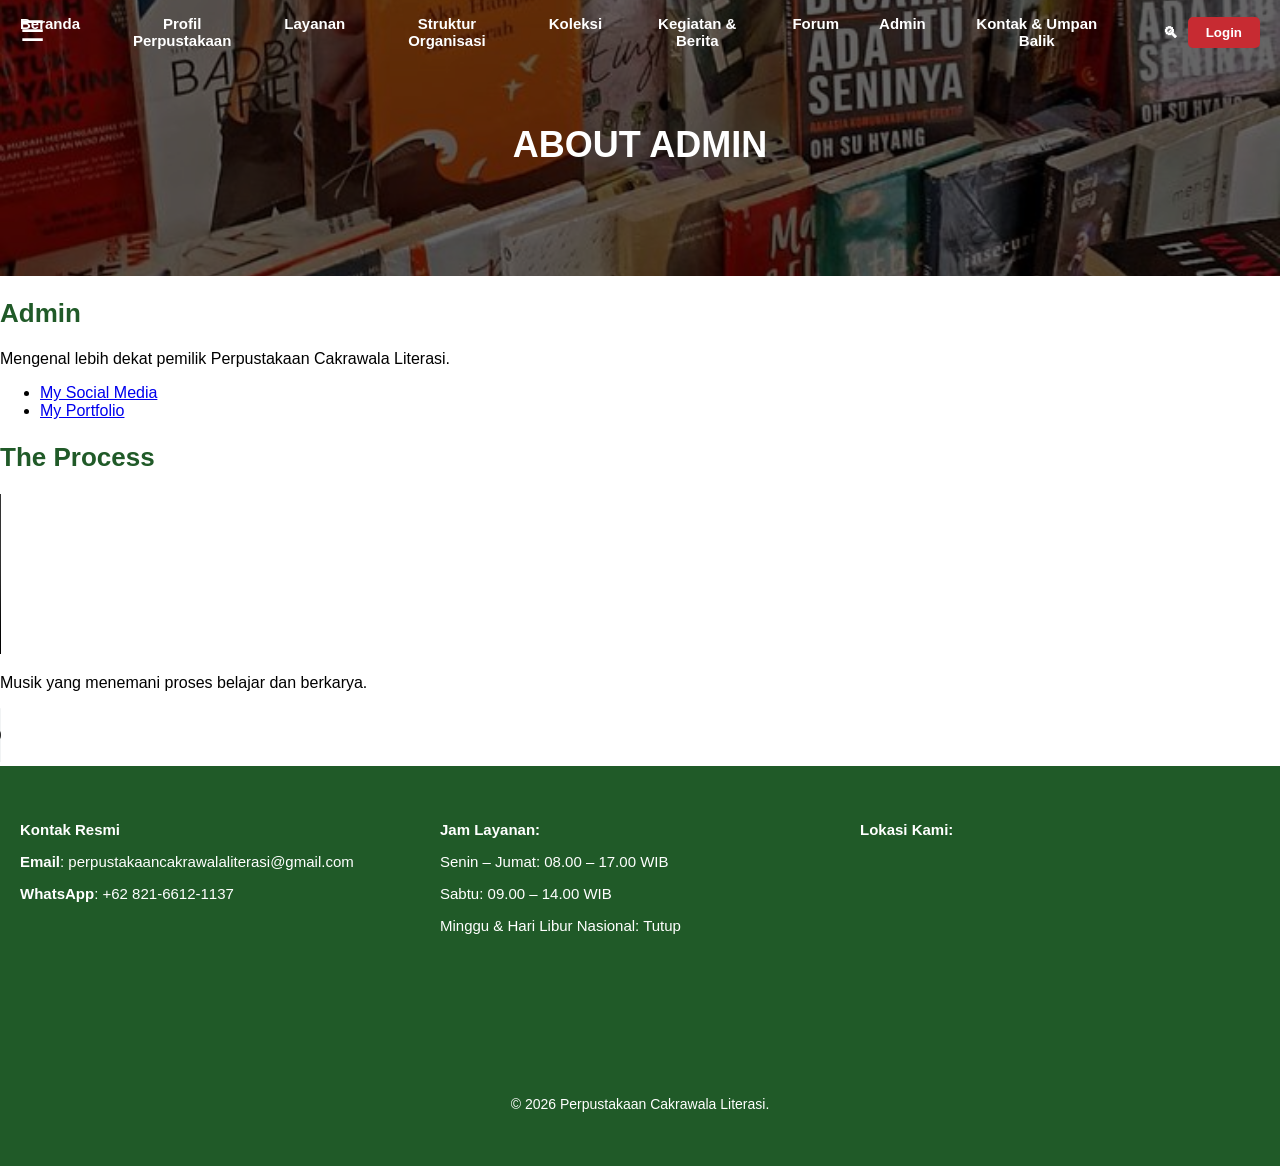
==== admin.html @ 95b51d60 "Update admin.html" ====
<!DOCTYPE html>
<html>
<head>
<meta charset="UTF-8">
<title>Perpustakaan Cakrawala Literasi</title>
<link rel="stylesheet" type="text/css" href="exl.css">
<meta name="viewport" content="width=device-width, initial-scale=1.0">
</head>
<body>
<!-- HAMBURGER BUTTON -->
<div class="menu-toggle" onclick="toggleMenu()">☰</div>
    
<!-- SIDE NAV -->
<div class="side-nav" id="sideNav">
    <a href="beranda.html">Beranda</a>
    <a href="profil.html">Profil</a>
    <a href="layanan.html">Layanan</a>
    <a href="struktur.html">Struktur Organisasi</a>
    <a href="koleksi.html">Koleksi</a>
    <a href="kegiatan.html">Kegiatan & Berita</a>
    <a href="forum.html">Forum</a>
    <a href="admin.html">Admin</a>
    <a href="kontak.html">Kontak & Umpan Balik</a>
    <a onclick="handleLogin()" id="loginText">Login</a>
</div>

<div class="content">

<header class="hero-banner">
    <nav class="top-nav">
    <div class="nav-left">
        <a href="beranda.html">Beranda</a>
        <a href="profil.html">Profil Perpustakaan</a>
        <a href="layanan.html">Layanan</a>
        <a href="struktur.html">Struktur Organisasi</a>
        <a href="koleksi.html">Koleksi</a>
        <a href="kegiatan.html">Kegiatan & Berita</a>
        <a href="forum.html">Forum</a>
        <a href="admin.html">Admin</a>
        <a href="kontak.html">Kontak & Umpan Balik</a>
        
        <div class="search-wrapper">
            <a href="javascript:void(0)" class="search-icon" onclick="toggleSearch()">🔍︎</a>
            <div class="search-box" id="searchBox">
                <input type="text" placeholder="Cari Buku">
            </div>
        </div>
    </div>

    <div class="nav-right">
        <span id="userDisplay" style="margin-right:10px; font-weight:bold; color:white;"></span>
       <button class="login-btn" onclick="handleLogin()" id="loginNav">Login</button>
    </div>
        
    </nav>

  <h1>ABOUT ADMIN</h1>
   
</header>
    <h2>Admin</h2>
        <p>Mengenal lebih dekat pemilik Perpustakaan Cakrawala Literasi.</p>

        <ul>
        <li><a href="https://www.instagram.com/nasywwaa_nap27/" target="_blank">My Social Media</a></li>
        <li><a href="https://sites.google.com/view/nasywaonlineportfolio/whos-nap" target="_blank">My Portfolio</a></li>
        </ul>

        <h2>The Process</h2>

        <video width="320" controls>
        <source src="video-saya.mp4" type="video/mp4">
        </video>

        <p>Musik yang menemani proses belajar dan berkarya.</p>

        <audio controls>
        <source src="audio-saya.mp3" type="audio/mp3">
        </audio>

<footer>
    <div class="footer-container">

    <div class="footer-left">
    <p><strong>Kontak Resmi</strong></p>
    <p><strong>Email</strong>: perpustakaancakrawalaliterasi@gmail.com</p>
    <p><strong>WhatsApp</strong>: +62 821-6612-1137</p>
    </div>

    <div class="footer-left">
    <p><strong>Jam Layanan:</strong></p>
    <p>Senin – Jumat: 08.00 – 17.00 WIB</p>
    <p>Sabtu: 09.00 – 14.00 WIB</p>
    <p>Minggu & Hari Libur Nasional: Tutup</p>
    </div>

    <div class="footer-right">
    <p><strong>Lokasi Kami:</strong></p>
    <iframe 
        src="https://www.google.com/maps/embed?pb=!1m18!1m12!1m3!1d3966.6210140194926!2d106.82438440979793!3d-6.181451893780201!2m3!1f0!2f0!3f0!3m2!1i1024!2i768!4f13.1!3m3!1m2!1s0x2e69f442596e0c93%3A0x4ba58be40979fe36!2sPerpustakaan%20Nasional%20Republik%20Indonesia!5e0!3m2!1sid!2sid!4v1775632914888!5m2!1sid!2sid" width="600" height="450" style="border:0;" allowfullscreen="" loading="lazy" referrerpolicy="no-referrer-when-downgrade">
    </iframe>
    </div>
    
    <p class="footer-bottom">© 2026 Perpustakaan Cakrawala Literasi.</p>
    </div>
</footer>

</div>

<!-- PANGGIL JAVASCRIPT -->
<script src="script.js"></script>
    
</body>
</html>
---- exl.css ----
body {
    margin: 0;
    font-family: Arial, Helvetica, sans-serif;
    background-color: #FFFFFF;
    overflow-x: hidden;
}

/* =========================
   HERO BANNER
========================= */
.hero-banner {
    background: url('library.jpeg') no-repeat center center/cover;
    padding: 100px 20px; 
    text-align: center;
    color: white;
    position: relative;
}

.hero-banner::before {
    content: "";
    position: absolute;
    inset: 0;
    background: rgba(0, 0, 0, 0.6);
}

.hero-banner h1,
.hero-banner p {
    position: relative;
    z-index: 2;
}

.hero-banner h1 {
    font-size: 36px;
    margin-bottom: 10px;
}

.hero-banner p {
    font-size: 18px;
}

/* =========================
   TOP NAV
========================= */
.top-nav {
    position: absolute;
    top: 15px;
    right: 20px;
    z-index: 3;
    display: flex;
    align-items: center;

}

.top-nav a {
    margin-left: 20px;
    text-decoration: none;
    color: #FFFFFF;
    font-weight: bold;
    font-size: 15px;
}

.top-nav a:hover {
    text-decoration: underline;
}

/* SEARCH ICON */
.search-icon {
    margin-left: 10px;
    cursor: pointer;
    font-size: 18px;
}

/* SEARCH WRAPPER */
.search-wrapper{
    display:flex;
    align-items:center;
    margin-left:15px;
    position:relative;
}

/* SEARCH BOX */
.search-box{
    display:none;
    margin-left:10px;
    transition: all 0.3s ease;
}

.search-box input{
    padding:6px 10px;
    font-size:14px;
    border-radius:4px;
    border:1px solid #ccc;
}

/* ACTIVE SEARCH */
.search-box.active{
    display: flex;
    max-width: 200px;
}
/* =========================
   HAMBURGER MENU
========================= */
.menu-toggle {
    font-size: 28px;
    cursor: pointer;
    position: fixed;
    top: 15px;
    left: 20px;
    z-index: 1001;
    color: #FFFFFF;
}

/* =========================
   SIDE NAV
========================= */
.side-nav {
    position: fixed;
    left: -250px;
    top: 0;
    width: 230px;
    height: 100%;
    background-color: #205A28;
    padding-top: 80px;
    transition: 0.4s ease;
    z-index: 1000;
}

.side-nav a {
    display: block;
    padding: 15px;
    text-decoration: none;
    color: #FFFFFF;
    font-weight: bold;
}

.side-nav a:hover {
    background-color: rgba(255, 255, 255, 0.1);
}

/* =========================
   CONTENT SHIFT
========================= */
.content {
    transition: 0.4s ease;
}

body.menu-open .side-nav {
    left: 0;
}

body.menu-open .content {
    margin-left: 230px;
}

/* =========================
   SECTION
========================= */
section {
    padding: 60px 20px;
    font-size: 18px;
    line-height: 1.9;
}

h2 {
    color: #205A28;
    font-size: 26px;
}

h3 {
    font-size: 22px;
}

/* HR */
hr {
    border: 1px solid #205A28;
    width: 80%;
    margin: 30px auto;
}

/* =========================
   FORM STYLE
========================= */
form input,
form textarea {
    width: 100%;
    max-width: 500px;
    padding: 10px;
    border-radius: 5px;
    border: 1px solid #ccc;
    font-size: 16px;
}

button {
    background-color: #C72B32;
    color: white;
    border: none;
    padding: 10px 20px;
    cursor: pointer;
    font-weight: bold;
    border-radius: 4px;
}

button:hover {
    opacity: 0.85;
}

/* =========================
   FOOTER
========================= */
footer {
    background-color: #205A28;
    padding: 40px 20px; 
    color: white;
    font-size: 15px;
}
.footer-container{
    display:flex;
    justify-content:space-between;
    align-items:flex-start;
    flex-wrap:wrap;
    gap: 20px;
}
.footer-left,
.footer-right{
    flex:1 1 250px;
}

.footer-right iframe{
    width:100%;
    max-width:300px;
    height:200px;
    border:none;
    border-radius:6px;
}

.footer-bottom {
    text-align: center;
    margin-top: 20px;
    font-size: 14px;
    width: 100%;
}

/* =========================
   SUCCESS BLINK
========================= */
@keyframes blink {
    0% {opacity: 1;}
    50% {opacity: 0;}
    100% {opacity: 1;}
}

.success {
    color: lime;
    animation: blink 1s infinite;
}

/* =========================
   RESPONSIVE DESIGN
========================= */
@media (max-width: 768px) {
    .top-nav {
        display: none; 
    }
    .hero-banner h1 {
        font-size: 24px;
    }
    section {
        padding: 40px 15px;
        font-size: 16px;
    }
    .footer-container {
        flex-direction: column;
        align-items: center;
        text-align: center;
    }
    .footer-right iframe {
        max-width: 100%;
    }
    footer {
        padding: 30px 15px;
    }
}

@media (max-width: 768px) {
    .hero-banner {
        padding: 100px 20px;
    }

    .hero-banner h1 {
        font-size: 22px;
    }

    section {
        padding: 40px 15px;
    }

    footer {
        padding: 80px 20px;
    }
}

@media (max-width: 480px) {
    .hero-banner {
        padding: 80px 15px;
    }

    .hero-banner h1 {
        font-size: 24px;
    }

    .menu-toggle {
        font-size: 24px;
    }
}

.book-grid{
    display:grid;
    grid-template-columns:repeat(auto-fit,minmax(200px,1fr));
    gap:25px;
    margin-top:30px;
}

.book-card{
    border:1px solid #ddd;
    padding:15px;
    border-radius:8px;
    text-align:center;
    background:white;
    box-shadow:0 4px 10px rgba(0,0,0,0.1);
}

.book-card img{
    width:100%;
    height:220px;
    object-fit:cover;
    border-radius:5px;
}

.nav-left{
    display:flex;
    gap:20px;
}

.nav-right{
    margin-left:auto;
}

.login-btn{
    background:#C72B32;
    color:white;
    border:none;
    padding:8px 18px;
    font-weight:bold;
    border-radius:5px;
    cursor:pointer;
}
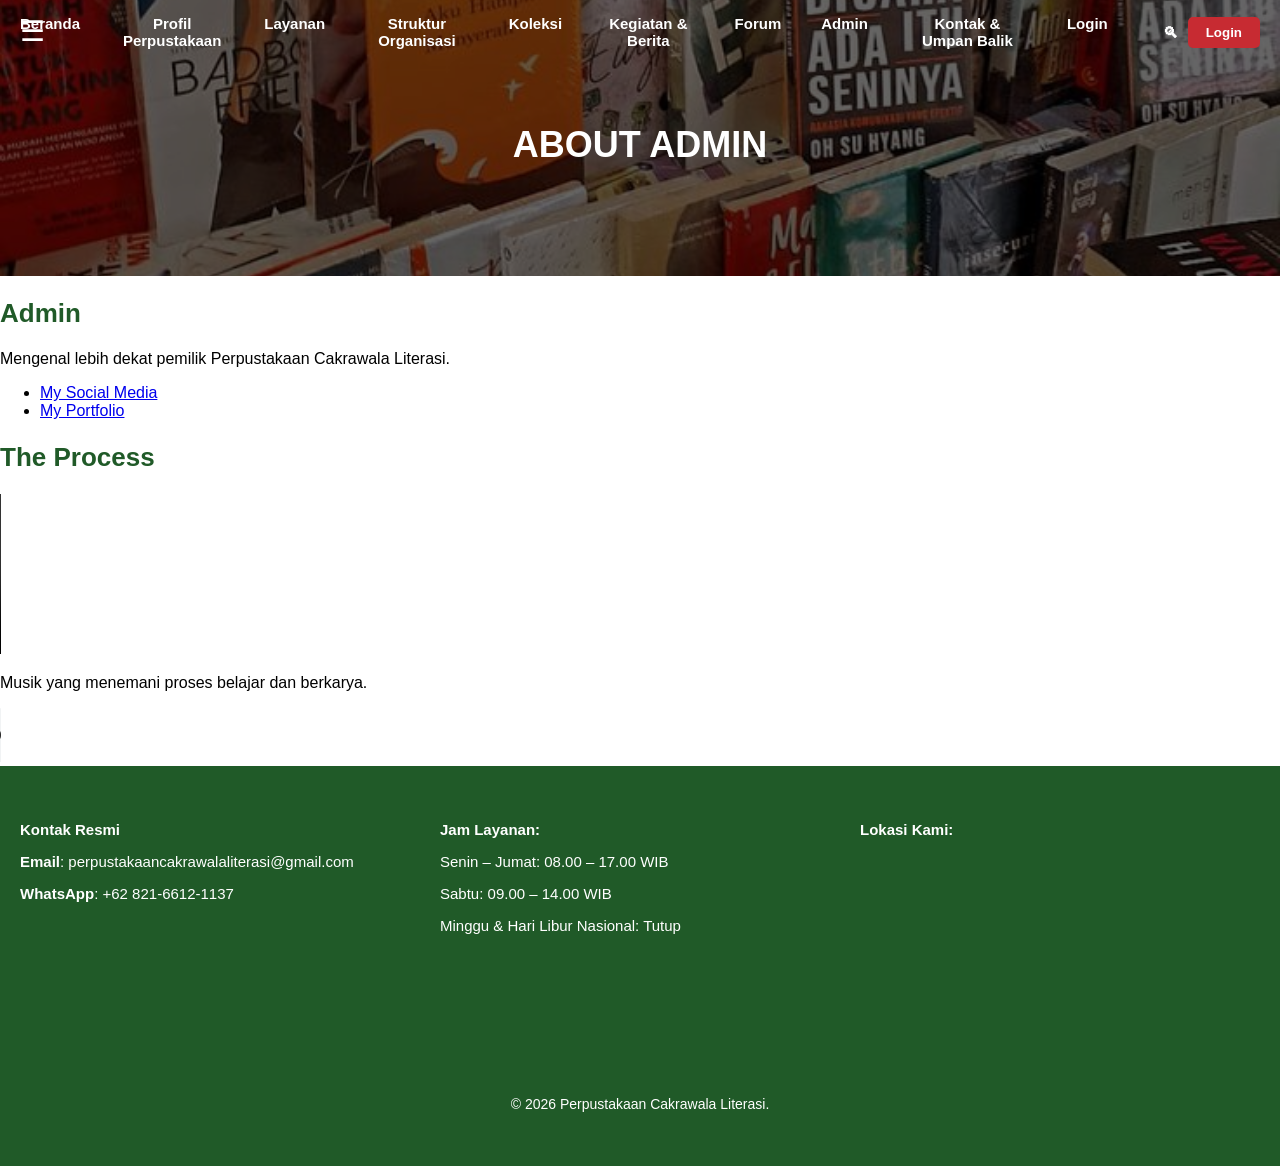
==== commit 237fe873: "Update admin.html" ====
--- a/admin.html
+++ b/admin.html
@@ -21,7 +21,7 @@
     <a href="forum.html">Forum</a>
     <a href="admin.html">Admin</a>
     <a href="kontak.html">Kontak & Umpan Balik</a>
-    <a onclick="handleLogin()" id="loginText">Login</a>
+    <a href="#" onclick="handleLogin(); return false;" id="loginText">Login</a>
 </div>
 
 <div class="content">
@@ -38,6 +38,7 @@
         <a href="forum.html">Forum</a>
         <a href="admin.html">Admin</a>
         <a href="kontak.html">Kontak & Umpan Balik</a>
+        <a href="#" onclick="handleLogin(); return false;" id="loginText">Login</a>
         
         <div class="search-wrapper">
             <a href="javascript:void(0)" class="search-icon" onclick="toggleSearch()">🔍︎</a>
--- a/exl.css
+++ b/exl.css
@@ -106,10 +106,12 @@
     position: fixed;
     top: 15px;
     left: 20px;
-    z-index: 1001;
+    z-index: 2000;
     color: #FFFFFF;
 }
-
+body.menu-open .side-nav {
+    left: 0;
+}
 /* =========================
    SIDE NAV
 ========================= */
@@ -144,10 +146,6 @@
     transition: 0.4s ease;
 }
 
-body.menu-open .side-nav {
-    left: 0;
-}
-
 body.menu-open .content {
     margin-left: 230px;
 }
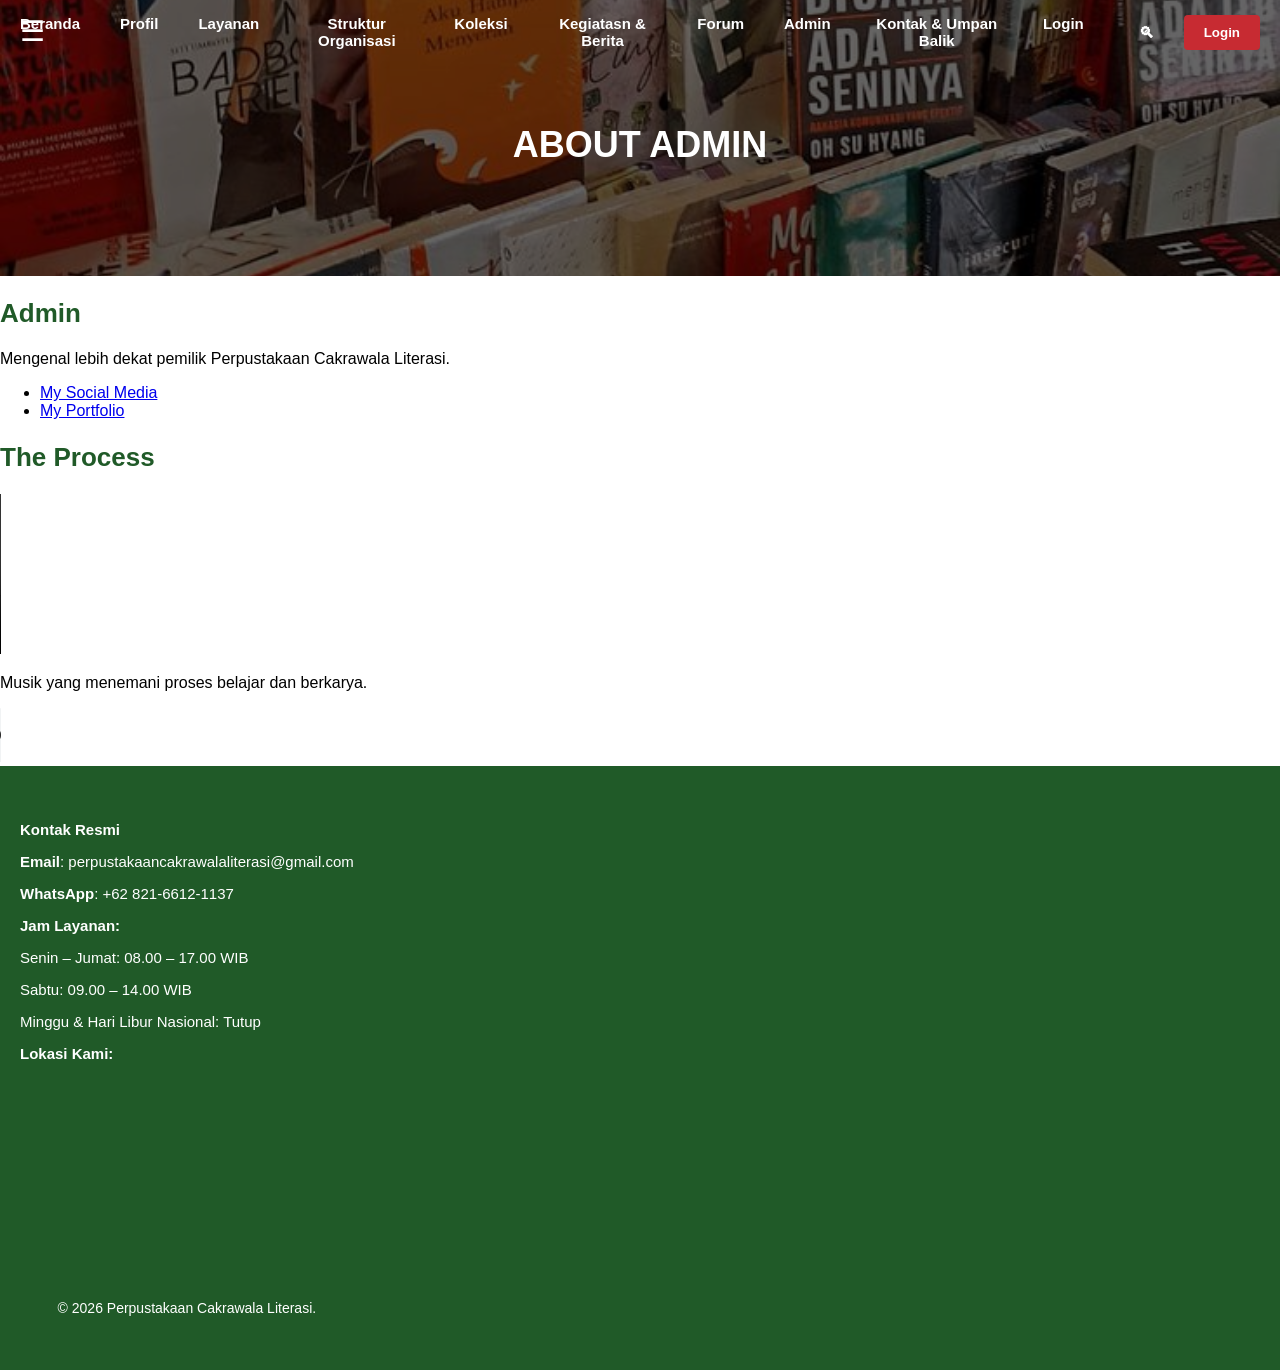
==== commit 2bc8903d: "admin.html" ====
--- a/admin.html
+++ b/admin.html
@@ -3,6 +3,7 @@
 <head>
 <meta charset="UTF-8">
 <title>Perpustakaan Cakrawala Literasi</title>
+<link rel="stylesheet" href="bootstrap/css/bootstrap.min.css">
 <link rel="stylesheet" type="text/css" href="exl.css">
 <meta name="viewport" content="width=device-width, initial-scale=1.0">
 </head>
@@ -12,45 +13,46 @@
     
 <!-- SIDE NAV -->
 <div class="side-nav" id="sideNav">
-    <a href="beranda.html">Beranda</a>
-    <a href="profil.html">Profil</a>
-    <a href="layanan.html">Layanan</a>
-    <a href="struktur.html">Struktur Organisasi</a>
-    <a href="koleksi.html">Koleksi</a>
-    <a href="kegiatan.html">Kegiatan & Berita</a>
-    <a href="forum.html">Forum</a>
-    <a href="admin.html">Admin</a>
-    <a href="kontak.html">Kontak & Umpan Balik</a>
+    <a href="beranda.html" class="nav-link text-white">Beranda</a>
+        <a href="profil.html" class="nav-link text-white">Profil</a>
+        <a href="layanan.html" class="nav-link text-white">Layanan</a>
+        <a href="struktur.html" class="nav-link text-white">Struktur Organisasi</a>
+        <a href="koleksi.html" class="nav-link text-white">Koleksi</a>
+        <a href="kegiatan.html" class="nav-link text-white">Kegiatasn & Berita</a>
+        <a href="forum.html" class="nav-link text-white">Forum</a>
+        <a href="admin.html" class="nav-link text-white">Admin</a>
+        <a href="kontak.html" class="nav-link text-white">Kontak & Umpan Balik</a>
     <a href="#" onclick="handleLogin(); return false;" id="loginText">Login</a>
 </div>
 
 <div class="content">
 
 <header class="hero-banner">
-    <nav class="top-nav">
+    <nav class="top-nav navbar navbar-expend-lg navbar-dark bg-dark px-3">
     <div class="nav-left">
-        <a href="beranda.html">Beranda</a>
-        <a href="profil.html">Profil Perpustakaan</a>
-        <a href="layanan.html">Layanan</a>
-        <a href="struktur.html">Struktur Organisasi</a>
-        <a href="koleksi.html">Koleksi</a>
-        <a href="kegiatan.html">Kegiatan & Berita</a>
-        <a href="forum.html">Forum</a>
-        <a href="admin.html">Admin</a>
-        <a href="kontak.html">Kontak & Umpan Balik</a>
+        <a href="beranda.html" class="nav-link text-white">Beranda</a>
+        <a href="profil.html" class="nav-link text-white">Profil</a>
+        <a href="layanan.html" class="nav-link text-white">Layanan</a>
+        <a href="struktur.html" class="nav-link text-white">Struktur Organisasi</a>
+        <a href="koleksi.html" class="nav-link text-white">Koleksi</a>
+        <a href="kegiatan.html" class="nav-link text-white">Kegiatasn & Berita</a>
+        <a href="forum.html" class="nav-link text-white">Forum</a>
+        <a href="admin.html" class="nav-link text-white">Admin</a>
+        <a href="kontak.html" class="nav-link text-white">Kontak & Umpan Balik</a>
         <a href="#" onclick="handleLogin(); return false;" id="loginText">Login</a>
         
         <div class="search-wrapper">
+           <div class="collapse navbar-collapse show">
             <a href="javascript:void(0)" class="search-icon" onclick="toggleSearch()">🔍︎</a>
             <div class="search-box" id="searchBox">
-                <input type="text" placeholder="Cari Buku">
+                <input type="text" class="form-control" placeholder="Cari Buku">
             </div>
         </div>
     </div>
 
     <div class="nav-right">
         <span id="userDisplay" style="margin-right:10px; font-weight:bold; color:white;"></span>
-       <button class="login-btn" onclick="handleLogin()" id="loginNav">Login</button>
+       <button class="btn btn-danger" onclick="handleLogin()" id="loginNav">Login</button>
     </div>
         
     </nav>
@@ -79,26 +81,33 @@
         </audio>
 
 <footer>
-    <div class="footer-container">
+    <div class="footer-container container">
+    <div class="row">
 
     <div class="footer-left">
+    <div class="col-md-4">
     <p><strong>Kontak Resmi</strong></p>
     <p><strong>Email</strong>: perpustakaancakrawalaliterasi@gmail.com</p>
     <p><strong>WhatsApp</strong>: +62 821-6612-1137</p>
     </div>
+    </div>
 
     <div class="footer-left">
+    <div class="col-md-4">
     <p><strong>Jam Layanan:</strong></p>
     <p>Senin – Jumat: 08.00 – 17.00 WIB</p>
     <p>Sabtu: 09.00 – 14.00 WIB</p>
     <p>Minggu & Hari Libur Nasional: Tutup</p>
     </div>
+    </div>
 
     <div class="footer-right">
+    <div class="col-md-4">
     <p><strong>Lokasi Kami:</strong></p>
     <iframe 
         src="https://www.google.com/maps/embed?pb=!1m18!1m12!1m3!1d3966.6210140194926!2d106.82438440979793!3d-6.181451893780201!2m3!1f0!2f0!3f0!3m2!1i1024!2i768!4f13.1!3m3!1m2!1s0x2e69f442596e0c93%3A0x4ba58be40979fe36!2sPerpustakaan%20Nasional%20Republik%20Indonesia!5e0!3m2!1sid!2sid!4v1775632914888!5m2!1sid!2sid" width="600" height="450" style="border:0;" allowfullscreen="" loading="lazy" referrerpolicy="no-referrer-when-downgrade">
     </iframe>
+    </div>
     </div>
     
     <p class="footer-bottom">© 2026 Perpustakaan Cakrawala Literasi.</p>
@@ -108,6 +117,7 @@
 </div>
 
 <!-- PANGGIL JAVASCRIPT -->
+<script src="bootstrap/js/bootstrap.bundle.min.js"></script>
 <script src="script.js"></script>
     
 </body>
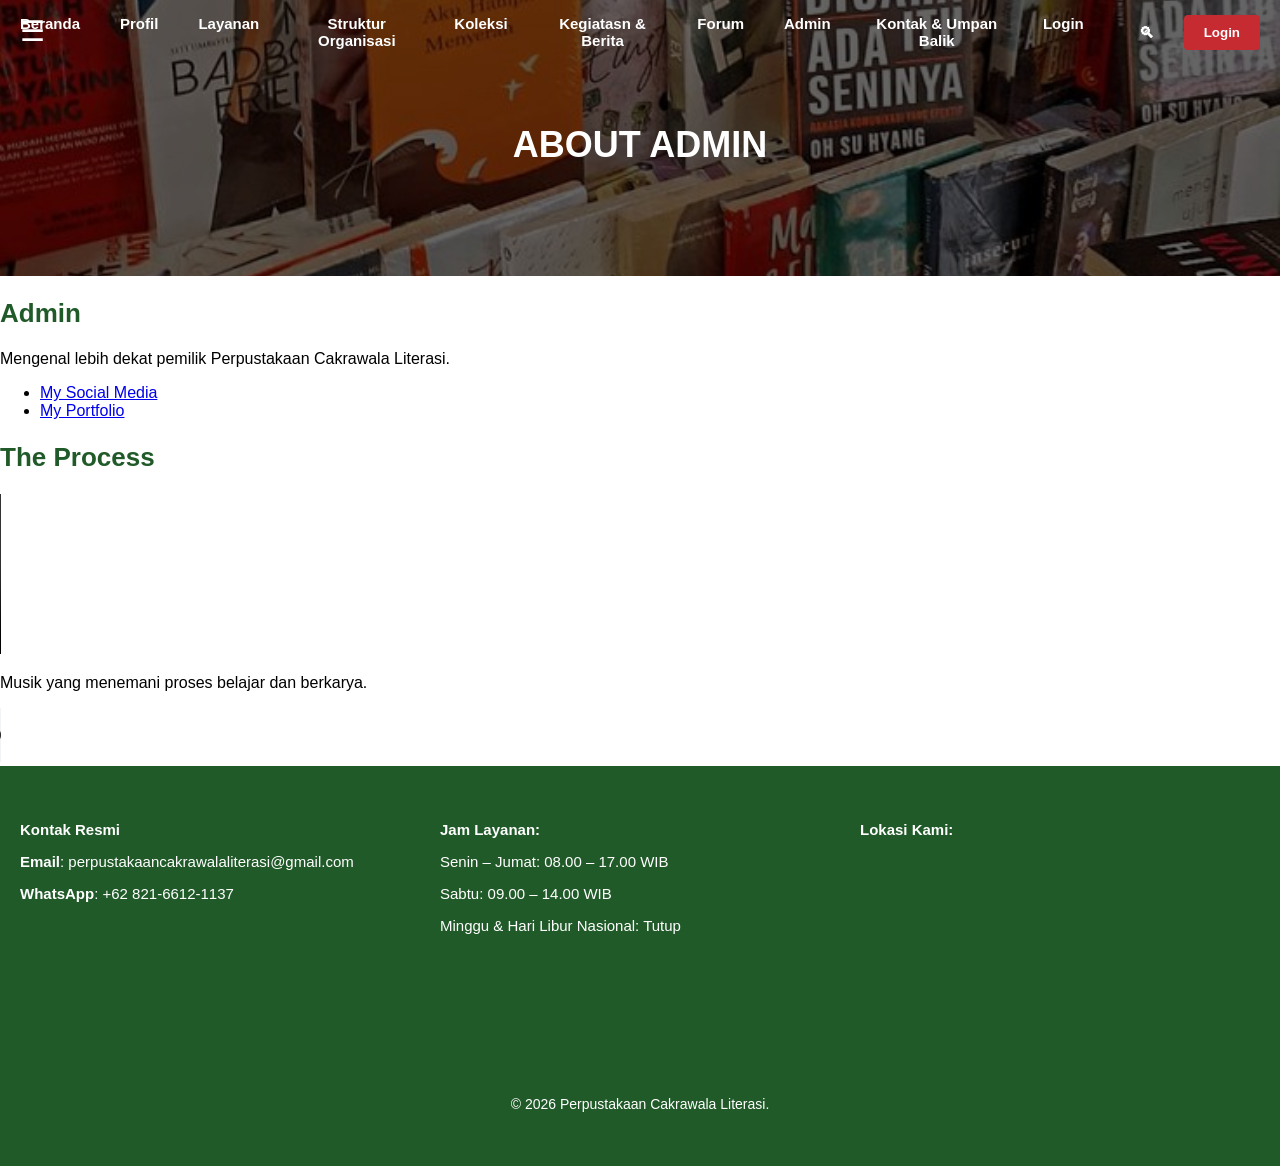
==== commit 3b29eaab: "admin.html" ====
--- a/admin.html
+++ b/admin.html
@@ -81,33 +81,28 @@
         </audio>
 
 <footer>
-    <div class="footer-container container">
-    <div class="row">
+    <div class="footer-container">
 
     <div class="footer-left">
-    <div class="col-md-4">
     <p><strong>Kontak Resmi</strong></p>
     <p><strong>Email</strong>: perpustakaancakrawalaliterasi@gmail.com</p>
     <p><strong>WhatsApp</strong>: +62 821-6612-1137</p>
     </div>
-    </div>
 
     <div class="footer-left">
-    <div class="col-md-4">
     <p><strong>Jam Layanan:</strong></p>
     <p>Senin – Jumat: 08.00 – 17.00 WIB</p>
     <p>Sabtu: 09.00 – 14.00 WIB</p>
     <p>Minggu & Hari Libur Nasional: Tutup</p>
     </div>
-    </div>
 
     <div class="footer-right">
-    <div class="col-md-4">
     <p><strong>Lokasi Kami:</strong></p>
     <iframe 
         src="https://www.google.com/maps/embed?pb=!1m18!1m12!1m3!1d3966.6210140194926!2d106.82438440979793!3d-6.181451893780201!2m3!1f0!2f0!3f0!3m2!1i1024!2i768!4f13.1!3m3!1m2!1s0x2e69f442596e0c93%3A0x4ba58be40979fe36!2sPerpustakaan%20Nasional%20Republik%20Indonesia!5e0!3m2!1sid!2sid!4v1775632914888!5m2!1sid!2sid" width="600" height="450" style="border:0;" allowfullscreen="" loading="lazy" referrerpolicy="no-referrer-when-downgrade">
+        allowfullscreen="" 
+        loading="lazy">
     </iframe>
-    </div>
     </div>
     
     <p class="footer-bottom">© 2026 Perpustakaan Cakrawala Literasi.</p>
@@ -121,4 +116,4 @@
 <script src="script.js"></script>
     
 </body>
-</html>
+</html>        
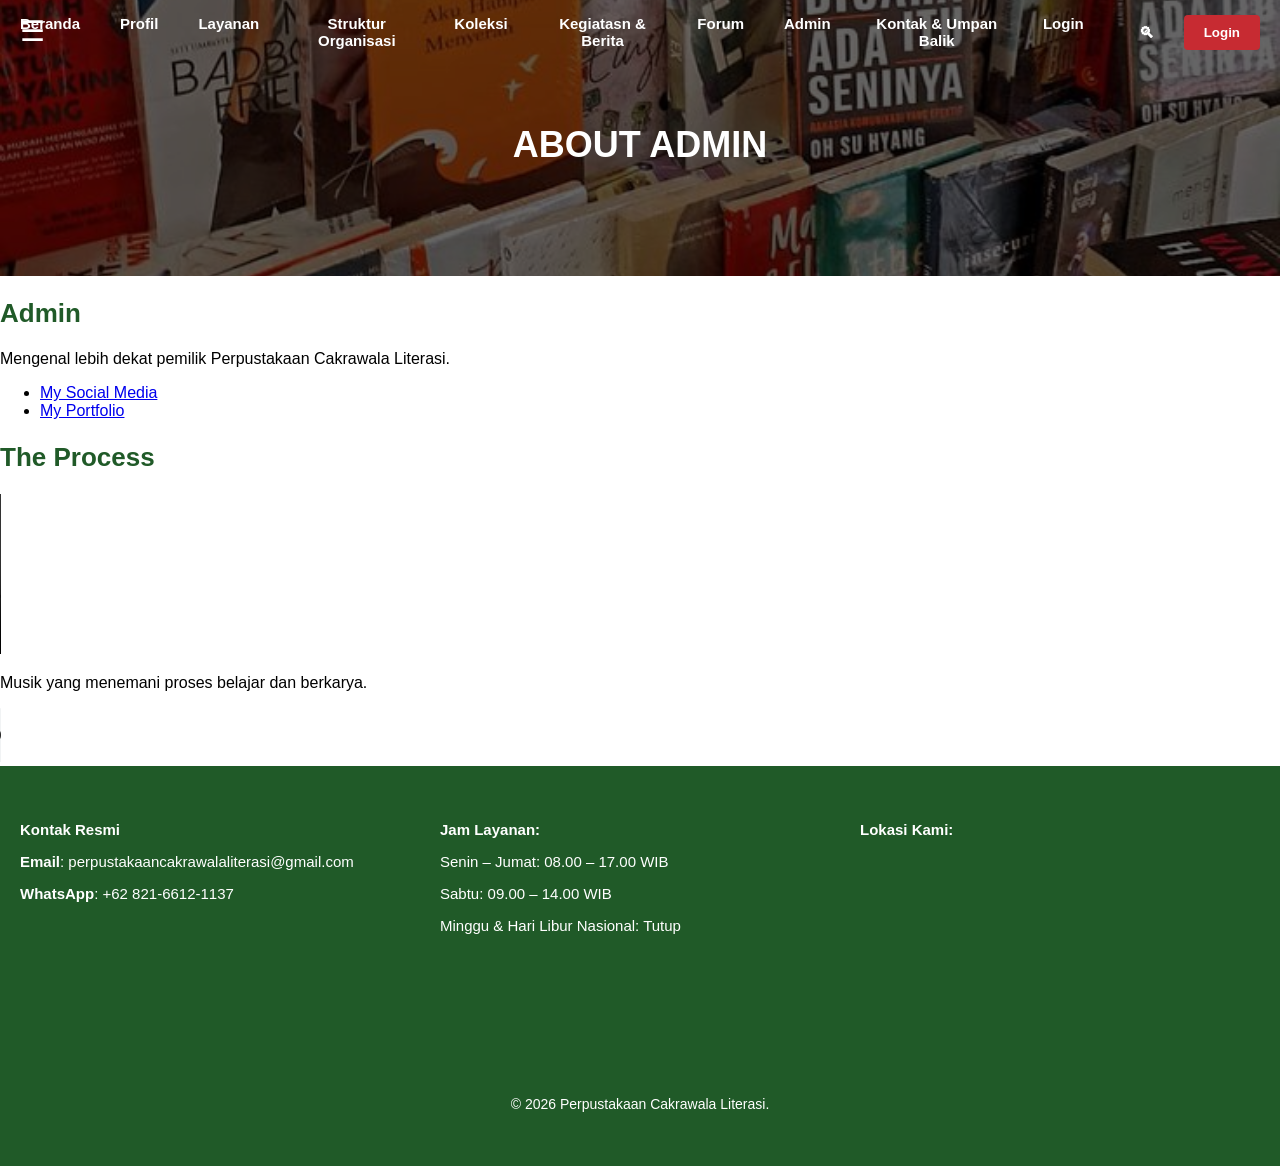
==== commit e7c28419: "admin.html" ====
--- a/admin.html
+++ b/admin.html
@@ -1,5 +1,5 @@
 <!DOCTYPE html>
-<html>
+<html> 
 <head>
 <meta charset="UTF-8">
 <title>Perpustakaan Cakrawala Literasi</title>
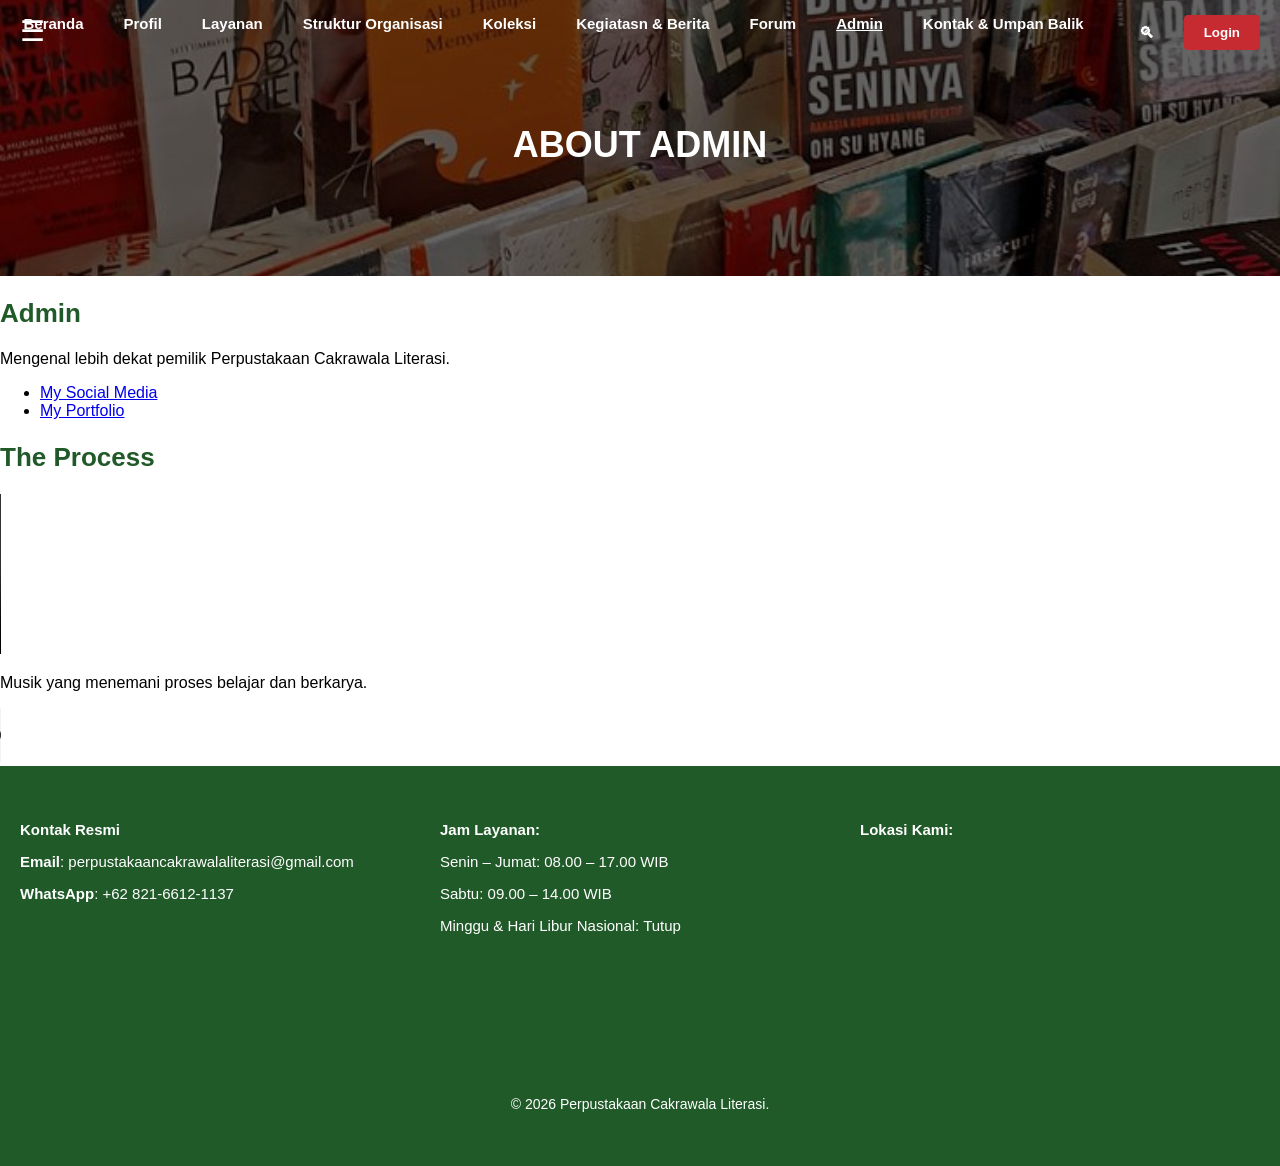
==== commit 3d82c2da: "admin.html" ====
--- a/admin.html
+++ b/admin.html
@@ -39,7 +39,7 @@
         <a href="forum.html" class="nav-link text-white">Forum</a>
         <a href="admin.html" class="nav-link text-white">Admin</a>
         <a href="kontak.html" class="nav-link text-white">Kontak & Umpan Balik</a>
-        <a href="#" onclick="handleLogin(); return false;" id="loginText">Login</a>
+        
         
         <div class="search-wrapper">
            <div class="collapse navbar-collapse show">
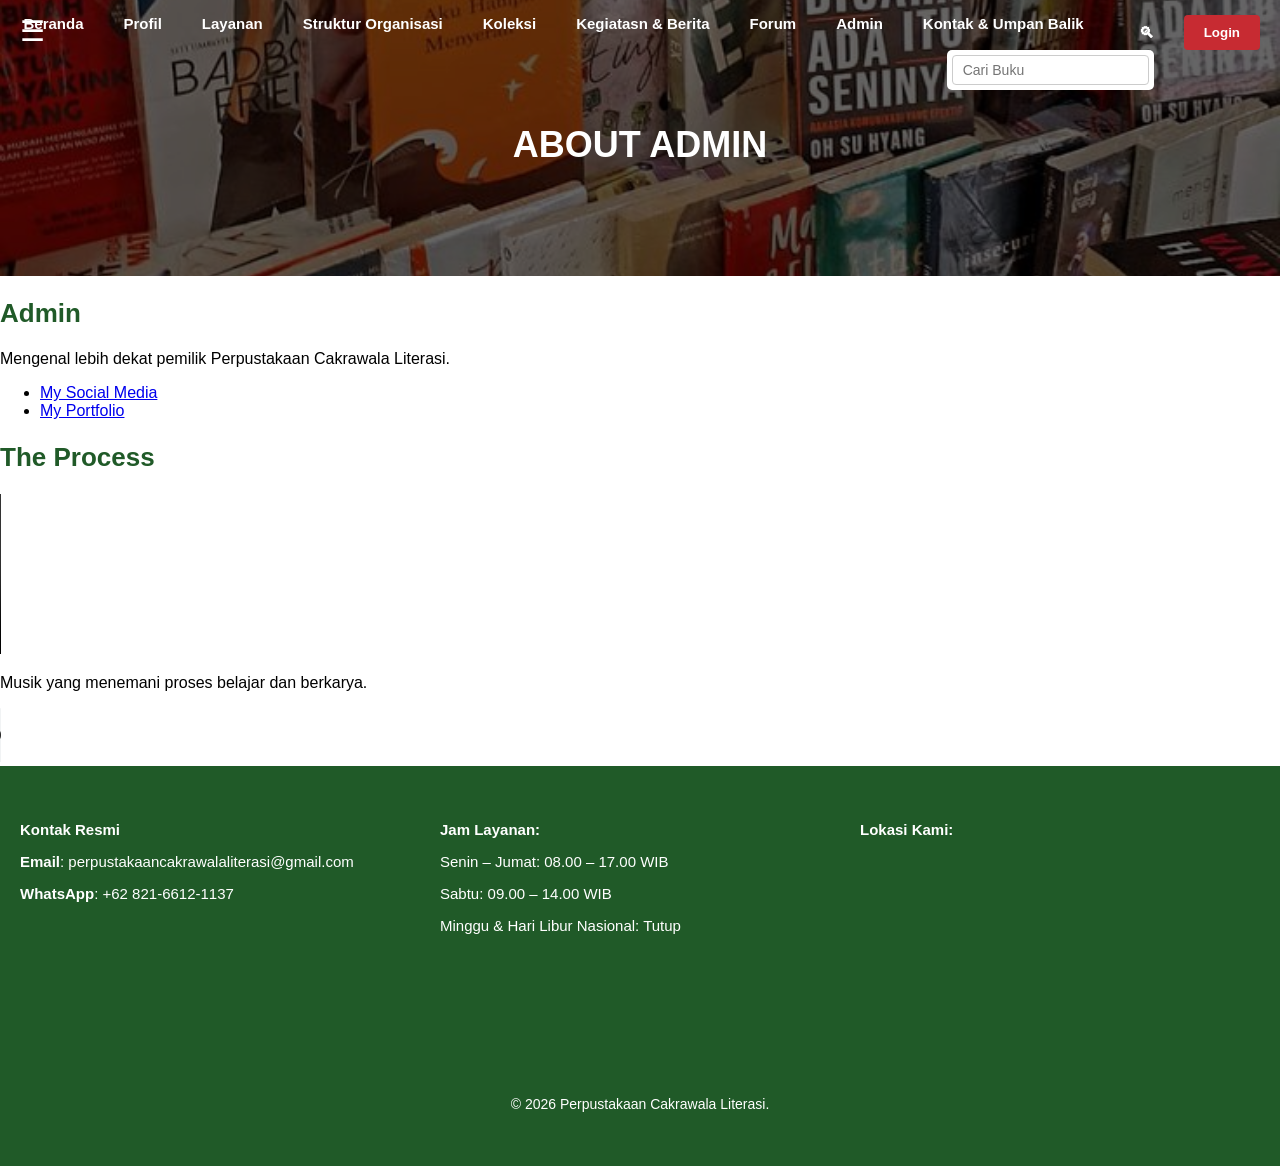
==== commit 269c35c2: "admin.html" ====
--- a/admin.html
+++ b/admin.html
@@ -28,7 +28,7 @@
 <div class="content">
 
 <header class="hero-banner">
-    <nav class="top-nav navbar navbar-expend-lg navbar-dark bg-dark px-3">
+    <nav class="top-nav navbar navbar-expand-lg navbar-dark bg-dark px-3">
     <div class="nav-left">
         <a href="beranda.html" class="nav-link text-white">Beranda</a>
         <a href="profil.html" class="nav-link text-white">Profil</a>
--- a/exl.css
+++ b/exl.css
@@ -45,7 +45,7 @@
     position: absolute;
     top: 15px;
     right: 20px;
-    z-index: 3;
+    z-index: 1500;
     display: flex;
     align-items: center;
 
@@ -80,9 +80,13 @@
 
 /* SEARCH BOX */
 .search-box{
-    display:none;
-    margin-left:10px;
-    transition: all 0.3s ease;
+    position:absolute;
+    top:35px;
+    right:0;
+    background:white;
+    padding:5px;
+    border-radius:5px;
+    z-index:2000;
 }
 
 .search-box input{
@@ -124,7 +128,7 @@
     background-color: #205A28;
     padding-top: 80px;
     transition: 0.4s ease;
-    z-index: 1000;
+    z-index: 1200;
 }
 
 .side-nav a {
@@ -139,6 +143,13 @@
     background-color: rgba(255, 255, 255, 0.1);
 }
 
+.event-img{
+    max-width: 500px;
+    width: 100%;
+    height: auto;
+    margin: 20px auto;
+    display: block;
+}
 /* =========================
    CONTENT SHIFT
 ========================= */
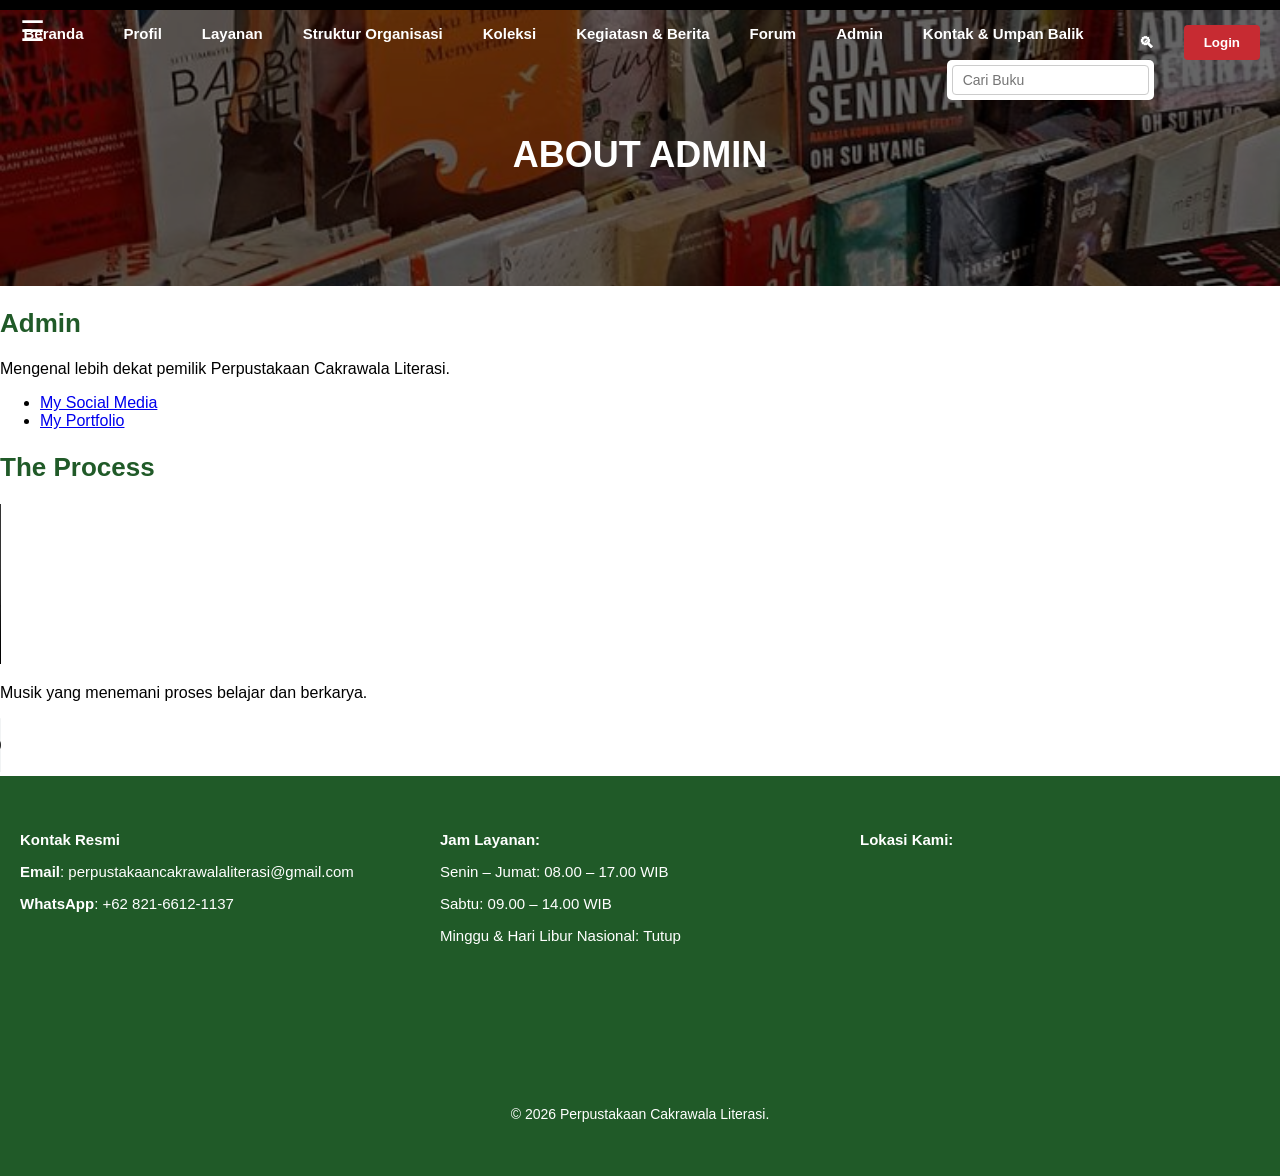
==== commit be4bd424: "admin.html" ====
--- a/admin.html
+++ b/admin.html
@@ -25,6 +25,8 @@
     <a href="#" onclick="handleLogin(); return false;" id="loginText">Login</a>
 </div>
 
+<div id="clock" style="text-align:center; background:#000; color:white; padding:5px;"></div>
+    
 <div class="content">
 
 <header class="hero-banner">
